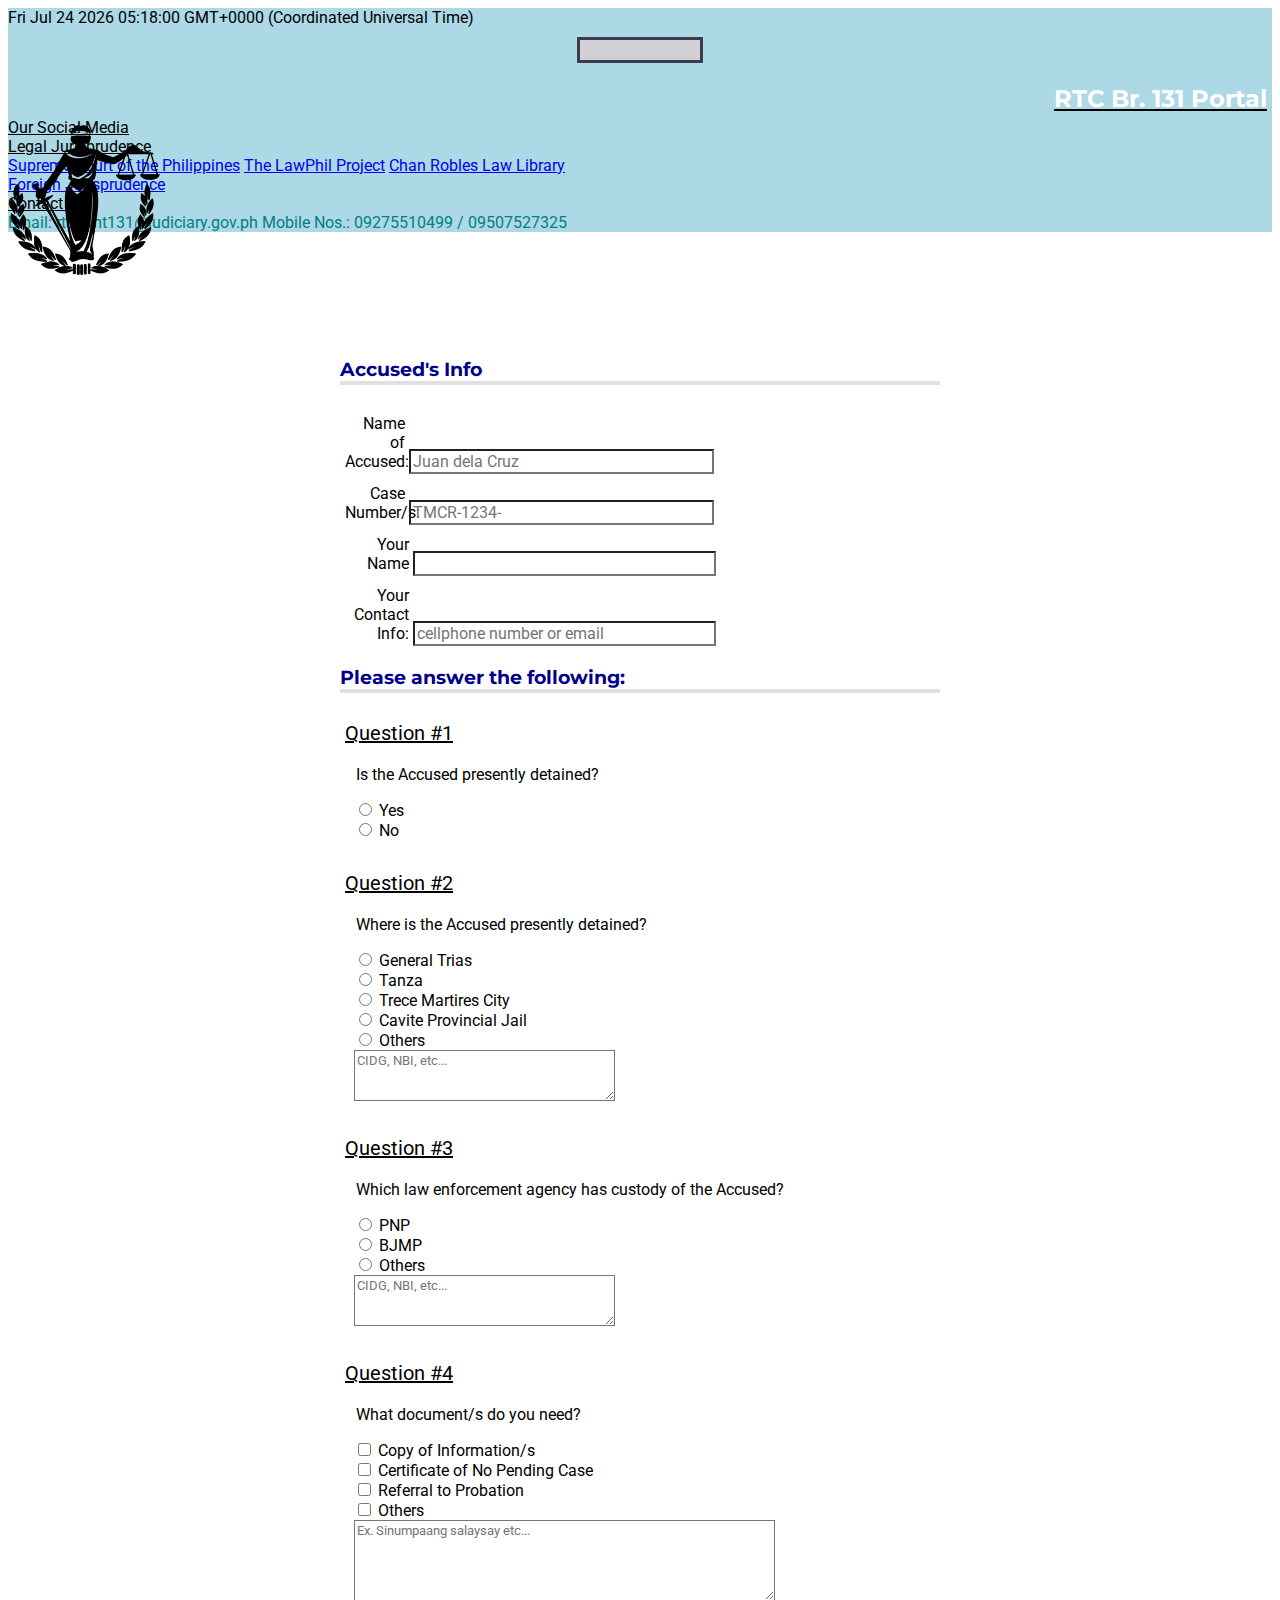
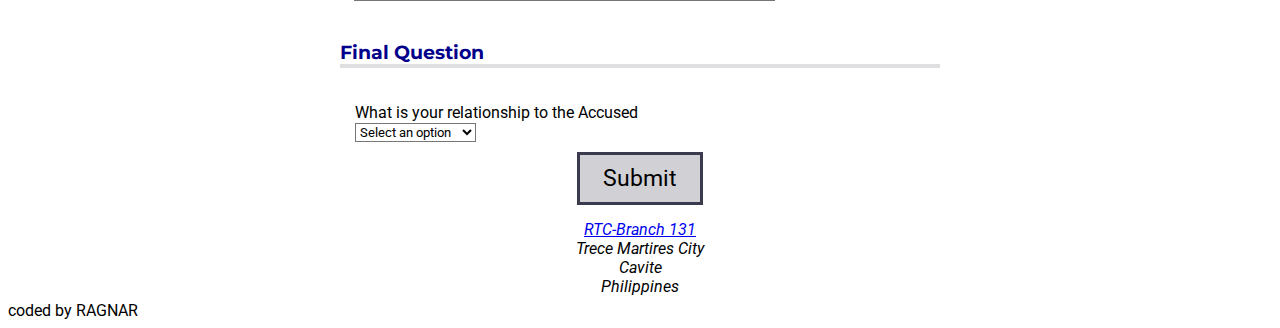
==== index.html @ 9e2273bf "Update index.html" ====
<!DOCTYPE html>
<html>
<head>
   <!-- Required meta tags -->
    <meta charset="utf-8">
    <meta name="viewport" content="width=device-width, initial-scale=1, shrink-to-fit=no">

  <title>RTC | Portal</title>

    <!-- Fonts -->
  <link rel="preconnect" href="https://fonts.googleapis.com">
  <link rel="preconnect" href="https://fonts.gstatic.com" crossorigin>
  <link href="https://fonts.googleapis.com/css2?family=Montserrat:wght@600&family=Roboto&display=swap" rel="stylesheet">

  <!-- Bootstrap CSS -->
    <link rel="stylesheet" href="https://cdn.jsdelivr.net/npm/bootstrap@4.6.2/dist/css/bootstrap.min.css" integrity="sha384-xOolHFLEh07PJGoPkLv1IbcEPTNtaed2xpHsD9ESMhqIYd0nLMwNLD69Npy4HI+N" crossorigin="anonymous">

  <!-- Personal CSS -->
  <link rel="stylesheet" type="text/css" href="index.css">
</head>
<body background="\50-Beautiful-and-Minimalist-Presentation-Backgrounds-036">
  <!-- Ctrl + / to create comments -->

  <!-- Navbar -->
<nav class="navbar navbar-expand-lg navbar-light bg-hsl
 fixed-top">
    
     <img id="logo" src="justice.png" >
    
     <!-- Display current time and date -->
<script type="text/javascript"> 
function display_c(){
var refresh=1000; // Refresh rate in milli seconds
mytime=setTimeout('display_ct()',refresh)
}

function display_ct() {
var x = new Date()
document.getElementById('ct').innerHTML = x;
display_c();
 }
</script>
</script>
</head>

<body onload=display_ct();>
<span id='ct' ></span>
  
    <button
      class="navbar-toggler"
      type="button"
      data-toggle="collapse"
      data-target="#portfolio-nav"
    >
      <span class="navbar-toggler-icon"></span>
    </button>

    <div class="collapse navbar-collapse" id="portfolio-nav">
      <ul class="navbar-nav mx-auto">
        <li class="nav-item active">
        <a class="nav-link" href="#"><h2 id="court-name">RTC Br. 131 Portal<span class="sr-only">(current)</span></h1></a>
      </li>
      <li class="nav-item">
        <a class="nav-link" href="https://www.facebook.com/LessInLifeMoreInLaw">Our Social Media</a>
      </li>
      <li class="nav-item dropdown">
        <a class="nav-link dropdown-toggle" href="#" role="button" data-toggle="dropdown" aria-expanded="false">
          Legal Jurisprudence
        </a>
        <div class="dropdown-menu">
          <a class="dropdown-item" href="https://sc.judiciary.gov.ph/decisions/"> Supreme Court of the Philippines</a>
          <a class="dropdown-item" href="https://lawphil.net/judjuris/judjuris.html"> The LawPhil Project</a>
          <a class="dropdown-item" href="https://www.chanrobles.com/scdecisions/">Chan Robles Law Library</a>
          <div class="dropdown-divider"></div>
          <a class="dropdown-item" href="https://www.supremecourt.gov/search.aspx?Search=case+law">Foreign Jurisprudence</a>

        <li class="nav-item dropdown">
        <a class="nav-link dropdown-toggle" href="#" role="button" data-toggle="dropdown" aria-expanded="false">
          Contact Us
        </a>
        <div class="dropdown-menu">
          <a class="dropdown-item">Email: rtc1tmt131@judiciary.gov.ph</a>
          <a class="dropdown-item" >Mobile Nos.: 09275510499 / 09507527325</a>
          
        </ul>
    </div>
  </nav>
  <!-- wrapper/container for our page -->
  <!-- <div class="container-fluid">
    <section class="jumbotron text-center" id="landing"> -->
     
      
    </section>

    <main>
<!-- FORM -->
      <form method="post" action="https://business.facebook.com/latest/inbox/all?asset_id=107671077491972&nav_ref=pages_classic_isolated_section_inbox_redirect&entry_exp=sodhniwgpb">
<!--INFO-->
        <section role="region" aria-labelledby="accused-info">
          <h3 id="accused-info">Accused's Info</h3>
          <div class="info">
            <label for="accused-name">Name of Accused:</label>
            <input type="text" name="accused-name" id="accused-name" placeholder="Juan dela Cruz"/>
          </div>
          <div class="info">
            <label for="case-number">Case Number/s:</label>
            <input type="text" name="case-number" id="case-number" placeholder="TMCR-1234-"/>
            <div class="info">
            <label for="accused-name">Your Name</label>
            <input type="text" name="name" id="name" />
          </div>
          <div class="info">
            <label for="contact-info">Your Contact Info:</label>
            <input type="text" name="contact-info" id="contact-info" placeholder="cellphone number or email" />
          </div>
          </div>
          
          <!-- <div class="info">
            <label for="date">Date Arrested:<span class="sr-only">(Date of Arrest)</span></label>
            <input type="date" name="date-arrested" id="date-arrested" />
          </div> -->
        </section>
        <section role="region" aria-labelledby="questions">
          <h3 id="questions">Please answer the following:</h3>
<!--Q1-->
          <div class="question-block">
            <p>1</p>
            <fieldset class="question" name="question-one">
              <legend>
                Is the Accused presently detained?
              </legend>
              <ul class="answers-list">
                <li>
                  <label for="q1-a1">
                    <input type="radio" id="q1-a1" name="q1" value="yes" />
                    Yes
                  </label>
                </li>
                <li>
                  <label for="q1-a2">
                    <input type="radio" id="q1-a2" name="q1" value="no" />
                    No
                  </label>
                </li>
              </ul>
            </fieldset>
          </div>
<!--Q2-->
          <div class="question-block">
            <p>2</p>
            <fieldset class="question" name="question-two">
              <legend>
                Where is the Accused presently detained?
              </legend>
              <ul class="answers-list">
                <li>
                  <label for="q2-a1">
                    <input type="radio" id="q2-a1" name="q2" value="gen-trias" />
                    General Trias
                  </label>
                </li>
                <li>
                  <label for="q2-a2">
                    <input type="radio" id="q2-a2" name="q2" value="tanza" />
                    Tanza
                  </label>
                <li>
                  <label for="q2-a3">
                    <input type="radio" id="q2-a3" name="q2" value="trece" />
                    Trece Martires City
                  </label>
                  <li>
                  <label for="q2-a4">
                    <input type="radio" id="q2-a4" name="q2" value="provincial" />
                    Cavite Provincial Jail
                  </label>
                </li>
                <li>
                <label for="q2-a5">
                    <input type="radio" id="q2-a5" name="q2" value="others" />
                    Others
                     <div class="answer">
              <textarea id="css-questions" name="css-questions" rows="3" cols="30" placeholder="CIDG, NBI, etc..."></textarea>
            </div>
                  </label>
                </li>
              </ul>
            </fieldset>
          </div>
<!--Q3-->
        <div class="question-block">
            <p>3</p>
            <fieldset class="question" name="question-three">
              <legend>
                Which law enforcement agency has custody of the Accused?
              </legend>
              <ul class="answers-list">
                <li>
                  <label for="q3-a1">
                    <input type="radio" id="q3-a1" name="q3" value="pnp" />
                    PNP
                  </label>
                </li>
                <li>
                  <label for="q3-a2">
                    <input type="radio" id="q3-a2" name="q3" value="bjmp" />
                    BJMP
                  </label>
                </li>
                <!-- <li>
                  <label for="q3-a3">
                    <input type="radio" id="q3-a3" name="q3" value="provincial" />
                    Cavite Provincial Jail
                  </label>
                </li> -->
                <li>
                  <label for="q3-a3">
                    <input type="radio" id="q3-a3" name="q3" value="others" />
                    Others
                    <div class="answer">
              <textarea id="css-questions" name="css-questions" rows="3" cols="30" placeholder="CIDG, NBI, etc..."></textarea>
            </div>
                  </label>
                </li>
              </ul>
            </fieldset>
          </div>
<!--Q4-->
        <div class="question-block">
            <p>4</p>
            <fieldset class="question" name="question-two">
              <legend>
                What document/s do you need?
              </legend>
              <ul class="answers-list">
                <li>
                  <label for="q4-a1">
                    <input type="checkbox" id="q4-a1" name="q4" value="copy-information" />
                    Copy of Information/s
                  </label>
                </li>
                <li>
                  <label for="q4-a2">
                    <input type="checkbox" id="q4-a2" name="q4" value="no-pending" />
                    Certificate of No Pending Case
                  </label>
                <li>
                  <label for="q4-a3">
                    <input type="checkbox" id="q4-a3" name="q4" value="referral" />
                    Referral to Probation
                  </label>
                  <li>
                  <label for="q4-a4">
                    <input type="checkbox" id="q4-a4" name="q4" value="others" />
                    Others
                    <div class="answer">
              <textarea id="css-questions" name="css-questions" rows="5" cols="50" placeholder="Ex. Sinumpaang salaysay etc..."></textarea>
            </div>
                  </label>
                </li>
              </ul>
            </fieldset>
          </div>
          </section>
<!--Q5-->
        <section role="region" aria-labelledby="css-questions">
          <h3 id="additional-questions">Final Question</h3>
          <div class="formrow">
            <div class="question-block">
              <label for="customer">What is your relationship to the Accused</label>
            </div>
            <div class="answer">
              <select name="customer" id="customer" required>
                <option value="">Select an option</option>
                <option value="son">Son</option>
                <option value="daughter">Daughter</option>
                <option value="father">Father</option>
                <option value="mother">Mother</option>
                <option value="spouse">Spouse</option>
                <option value="accused">I am the Accused</option>
                <option value="others">Others</option>
              </select>
            </div>
            </section>


<!--  -->
           <!--  <div class="question-block">
              <label for="css-questions">Do you have any questions:</label>
            </div>
            <div class="answer">
              <textarea id="css-questions" name="css-questions" rows="5" cols="24" placeholder="Who is flexbox..."></textarea>
            </div> -->
<!--  -->
          </div>
        </section>
        <button type="submit">Submit</button>
      </form>
    </main>
    <footer>
      <address>
        <a href="https://business.facebook.com/latest/home?asset_id=107671077491972&bpn_id=560214174838591&nav_ref=pages_classic_isolated_section_inbox_diode">RTC-Branch 131</a><br />
        Trece Martires City<br />
        Cavite<br />
        Philippines<br>
      </address>
      coded by RAGNAR
    </footer>

  <!-- Option 1: jQuery and Bootstrap Bundle (includes Popper) -->
    <script src="https://cdn.jsdelivr.net/npm/jquery@3.5.1/dist/jquery.slim.min.js" integrity="sha384-DfXdz2htPH0lsSSs5nCTpuj/zy4C+OGpamoFVy38MVBnE+IbbVYUew+OrCXaRkfj" crossorigin="anonymous"></script>
    <script src="https://cdn.jsdelivr.net/npm/bootstrap@4.6.2/dist/js/bootstrap.bundle.min.js" integrity="sha384-Fy6S3B9q64WdZWQUiU+q4/2Lc9npb8tCaSX9FK7E8HnRr0Jz8D6OP9dO5Vg3Q9ct" crossorigin="anonymous"></script>
</body>
</html>
---- index.css ----
* {
	font-family: "Roboto", sans-serif;
	/*semicolon: delimeter*/
	background-color: transparent;
}

img {
	height: 250px;
	width: 250px;
}

p {
	font-size: 20px;
}

/*title {
	color: white;
}*/

#landing {
	color: white;
	font-size: 25px;
}
.jumbotron {
	background-color: transparent;
}

nav {
	background-color: lightblue;
}
.navbar-nav {
	padding-bottom: 0px;
	/*font-size: 25px;*/
	color: teal;
}

.nav-link {
	color: black;
}

.court-name {
	color: white;
	font-size: 200%;
	text-align: center;
}

#logo {
	position: absolute; 
	top: 0; 
	left: 10px;
	top: 125px; 
	z-index: 80;
	width: 150px;
	height: 150px; 
}

#landing {
	height: 50vh;
	display: flex;
	flex-direction: column;
	justify-content: center;
	align-items: center;
	/*font-weight: 100%;*/
	
}

/*#portfolio-nav {
	text-align: right;
	margin-bottom: 0px;
	padding-bottom: 0px;*/
}

.dropdown-toggle {
	color: white;
}

/* Center the content vertically using flexbox */
#gallery {
	display: flex;
	align-items: center;
	flex-direction: column;
	justify-content: center;
	height: 60vh;
}

/* Removes bullets of the  ul/li */
ul {
	list-style-type: none;
	padding: 0;
}

/* Changes the color and font  of the section headers */
h3 {
	color: darkblue;
	
}

h2 {
	color: white;
	padding: 5px;
	margin: 0px;
	text-align: right;
}

h2, h3 {
	font-family: "Montserrat", sans-serif;
}

main {
  padding-top: 100px;
  /*width: 10000px;*/
  border-width: 50px;
}

section {
  width: 80%;
  margin: 0 auto 10px auto;
  max-width: 600px;
}

/*h1,
h2 {
  font-family: Verdana, Tahoma;
}*/

h3 {
  border-bottom: 4px solid #dfdfe2;
  margin-top: 0px;
  padding-top: 10px;
}

.info {
  padding: 10px 0 0 5px;
}

.formrow {
  margin-top: 30px;
	padding: 0px 15px;
}

input {
  font-size: 16px;
}

.info label, .info input {
  display: inline-block;
  text-align: right;
}

.info input {
  width: 50%;
  text-align: left;
}

.info label {
  width: 10%;
  min-width: 55px;
}

.question-block {
  text-align: left;
	display: block;
	width: 100%;
	margin-top: 5px;
	padding-top: 5px;
}

p {
  margin-top: 5px;
  padding-left: 5px;
  font-size: 20px;
  text-underline-position: left;
  text-decoration: underline;
}

p::before {
  content: "Question #";
}

.question {
  border: none;
  padding-bottom: 0;
  padding-top: 0;
}

.answers-list {
  list-style: none;
  padding: 0;
}

button {
	display: block;
	margin: 10px auto;
	width: 10%;
	padding: 10px;
	font-size: 23px;
	background: #d0d0d5;
	border: 3px solid #3b3b4f;
}

/*#contact-info {
	display: block;
	margin: 10px auto;
	width: 10%;
	padding: 10px;
	font-size: 23px;
	background: #d0d0d5;
	border: 3px solid #3b3b4f;*/
}
footer {
	background-color: transparent;
	display: flex;
	justify-content: center;
}

footer,
footer a {
  font-color: white;
}

address {
  text-align: center;
  padding: 0.3em;
}

.sr-only {
  position: absolute;
	width: 1px;
	height: 1px;
	padding: 0;
	margin: -1px;
	overflow: hidden;
	clip: rect(0, 0, 0, 0);
	white-space: nowrap;
	border: 0;
}
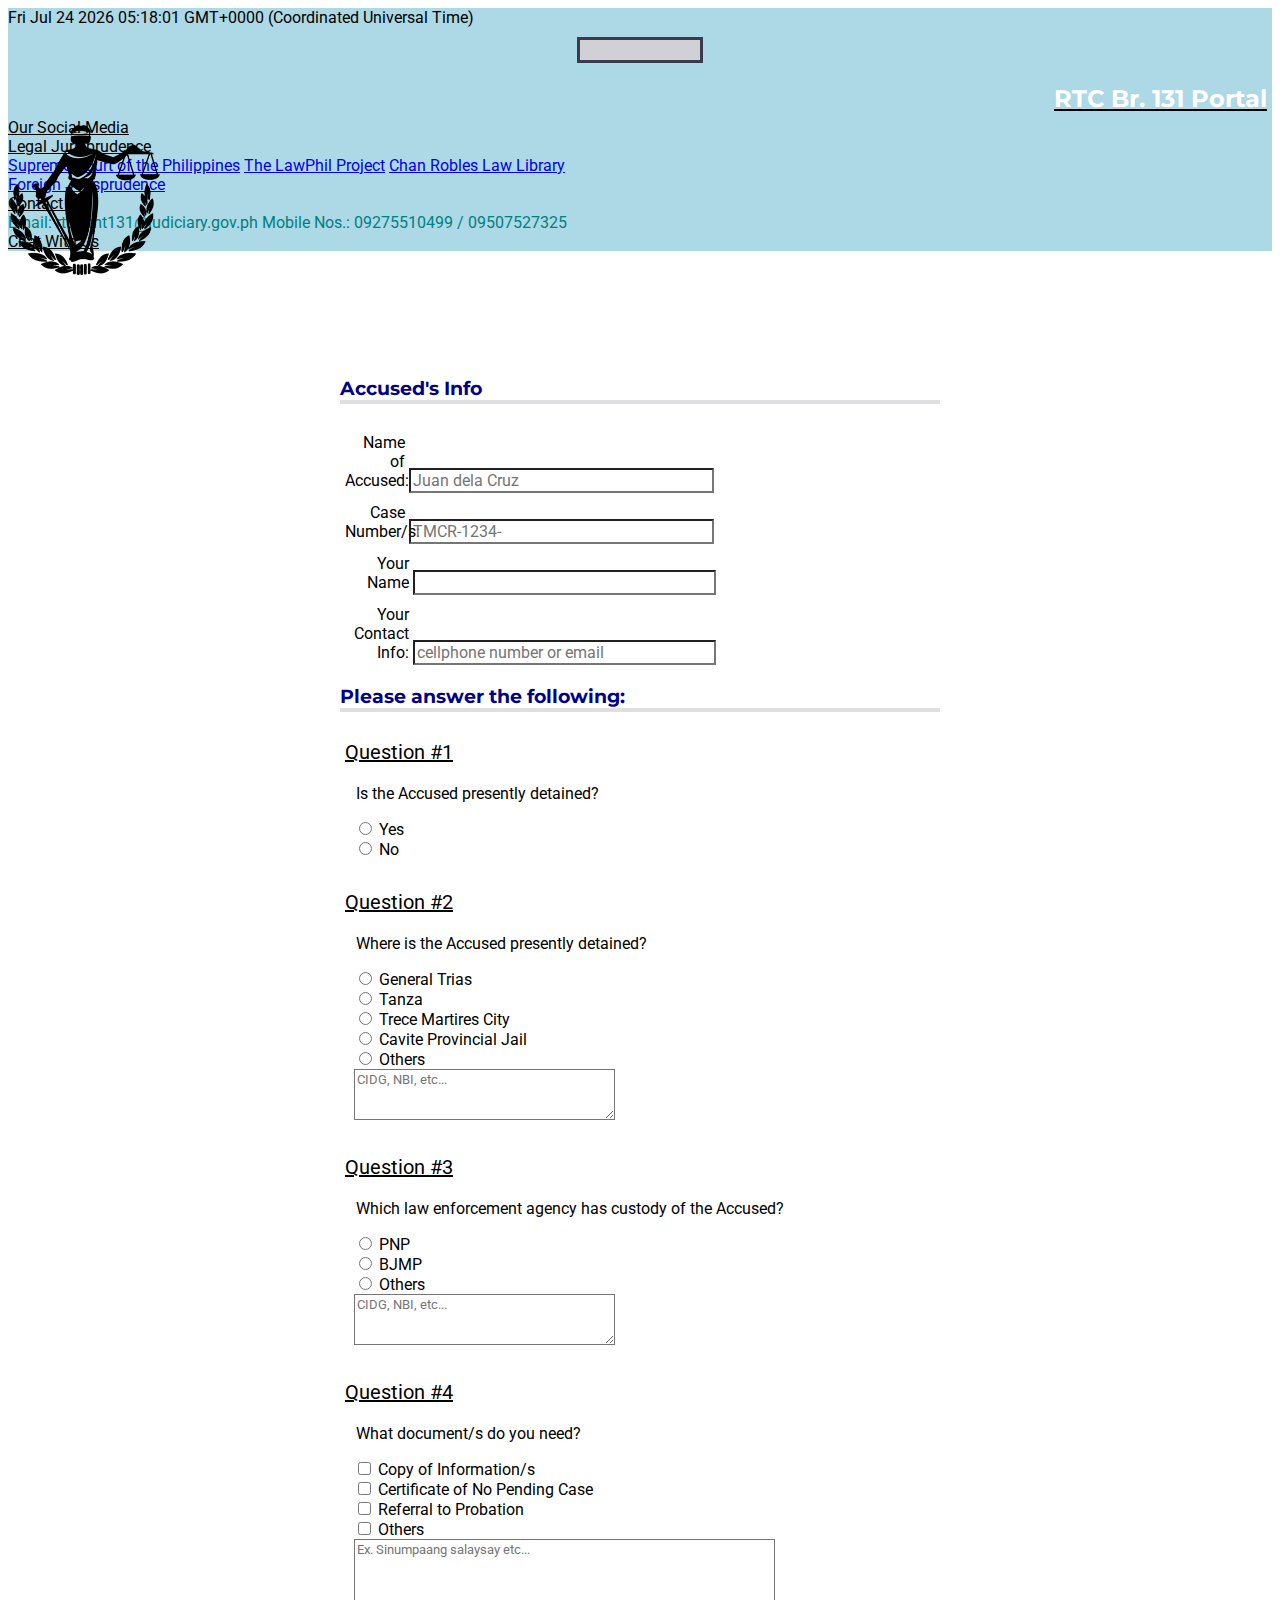
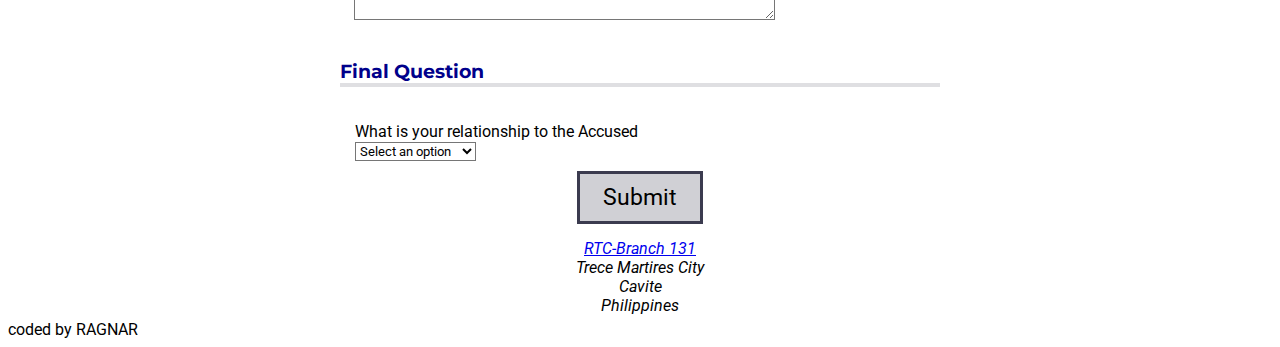
==== commit cabcfbe1: "Added CHAT link" ====
--- a/index.html
+++ b/index.html
@@ -81,6 +81,9 @@
         <div class="dropdown-menu">
           <a class="dropdown-item">Email: rtc1tmt131@judiciary.gov.ph</a>
           <a class="dropdown-item" >Mobile Nos.: 09275510499 / 09507527325</a>
+           <li class="nav-item">
+        <a class="nav-link" href="https://business.facebook.com/latest/inbox/all?asset_id=107671077491972&nav_ref=pages_classic_isolated_section_inbox_redirect&entry_exp=sodhniwgpb&mailbox_id=&selected_item_id=100069258820663">Chat With Us</a>
+      </li>
           
         </ul>
     </div>
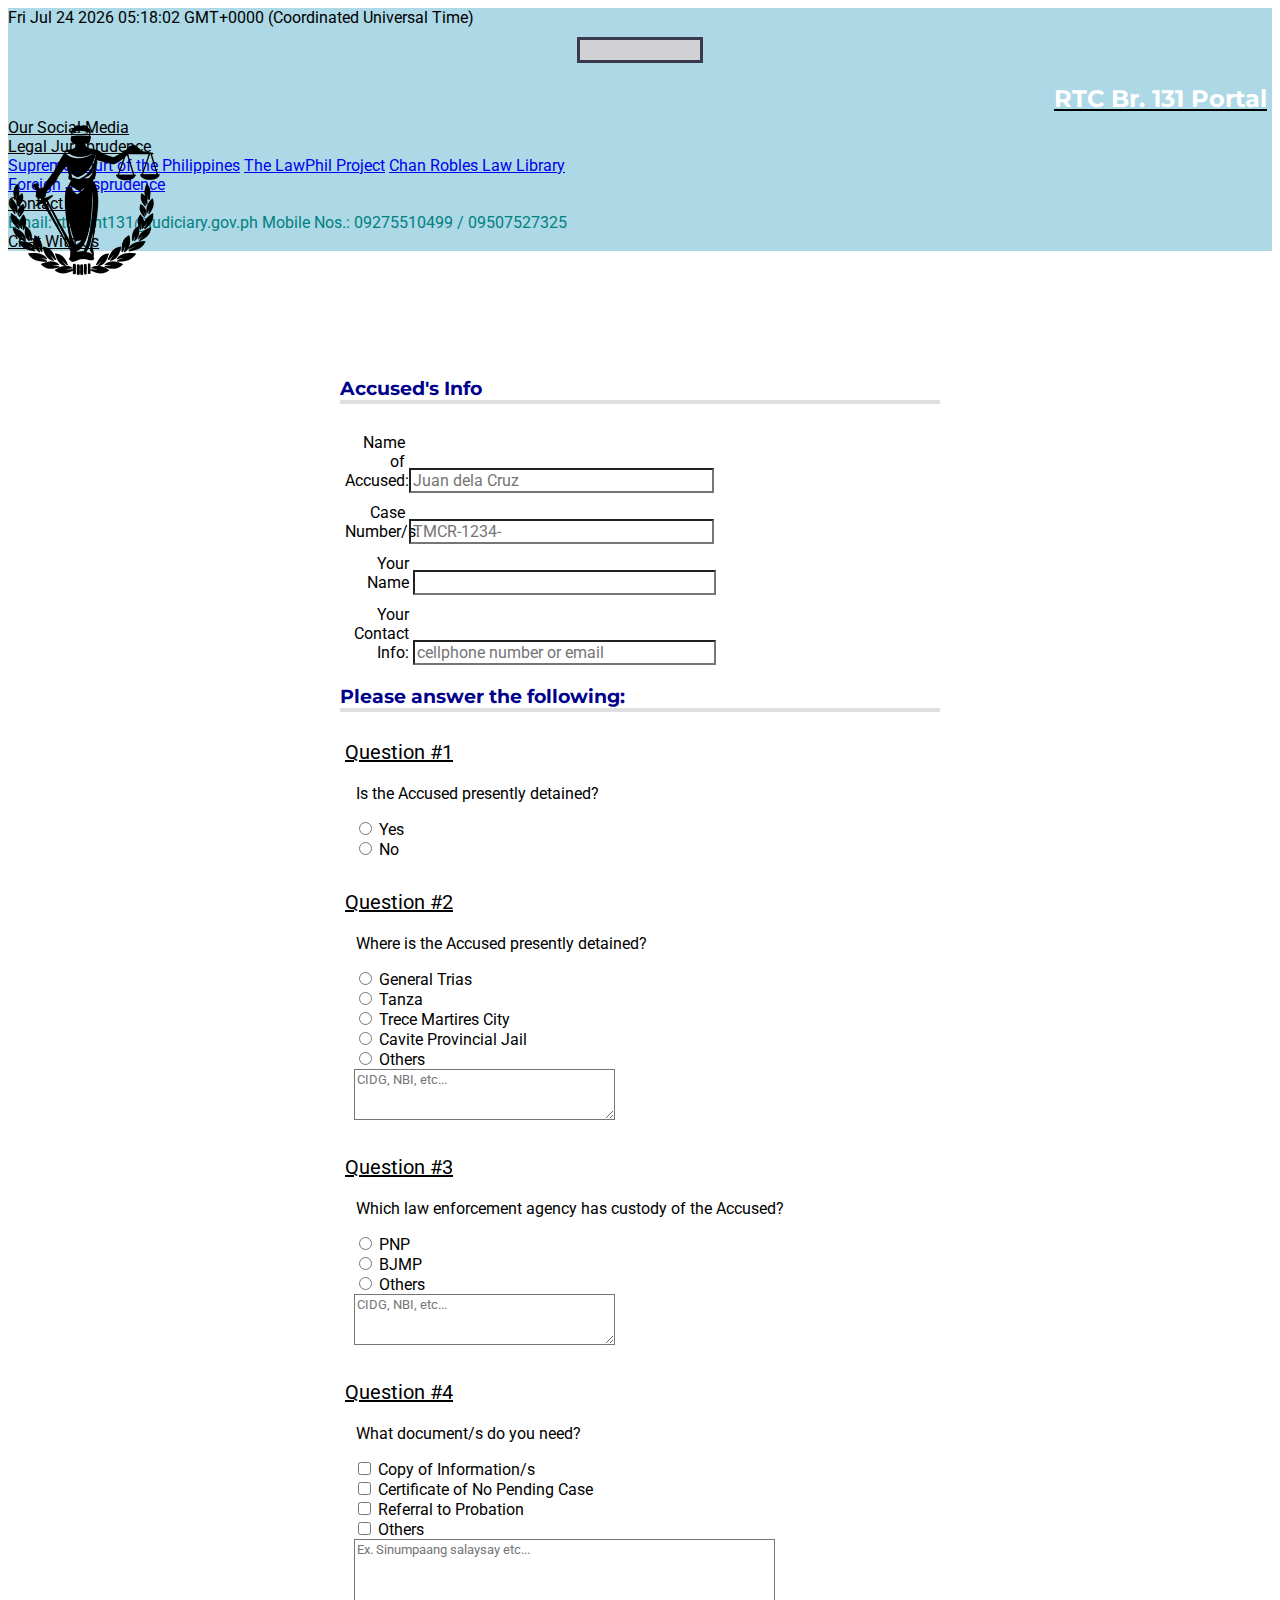
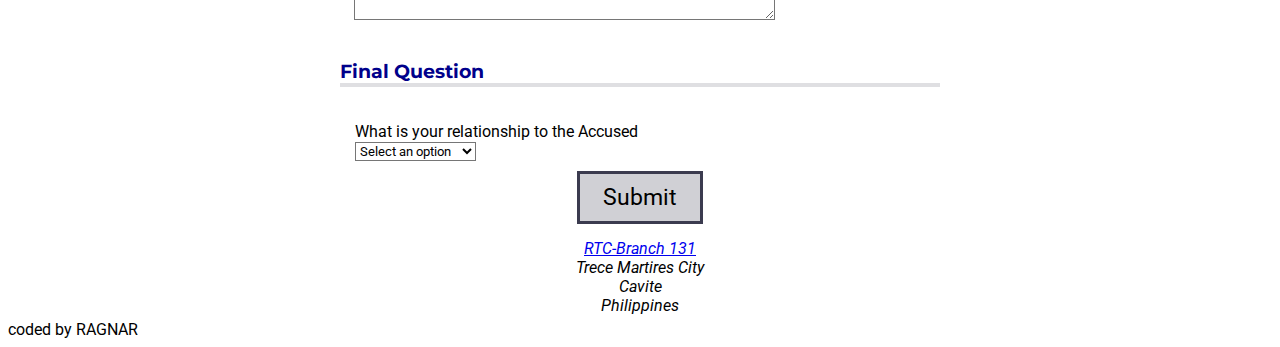
==== commit 65e4c47f: "shrink-to-fit=yes" ====
--- a/index.html
+++ b/index.html
@@ -3,7 +3,7 @@
 <head>
    <!-- Required meta tags -->
     <meta charset="utf-8">
-    <meta name="viewport" content="width=device-width, initial-scale=1, shrink-to-fit=no">
+    <meta name="viewport" content="width=device-width, initial-scale=1, shrink-to-fit=yes">
 
   <title>RTC | Portal</title>
 
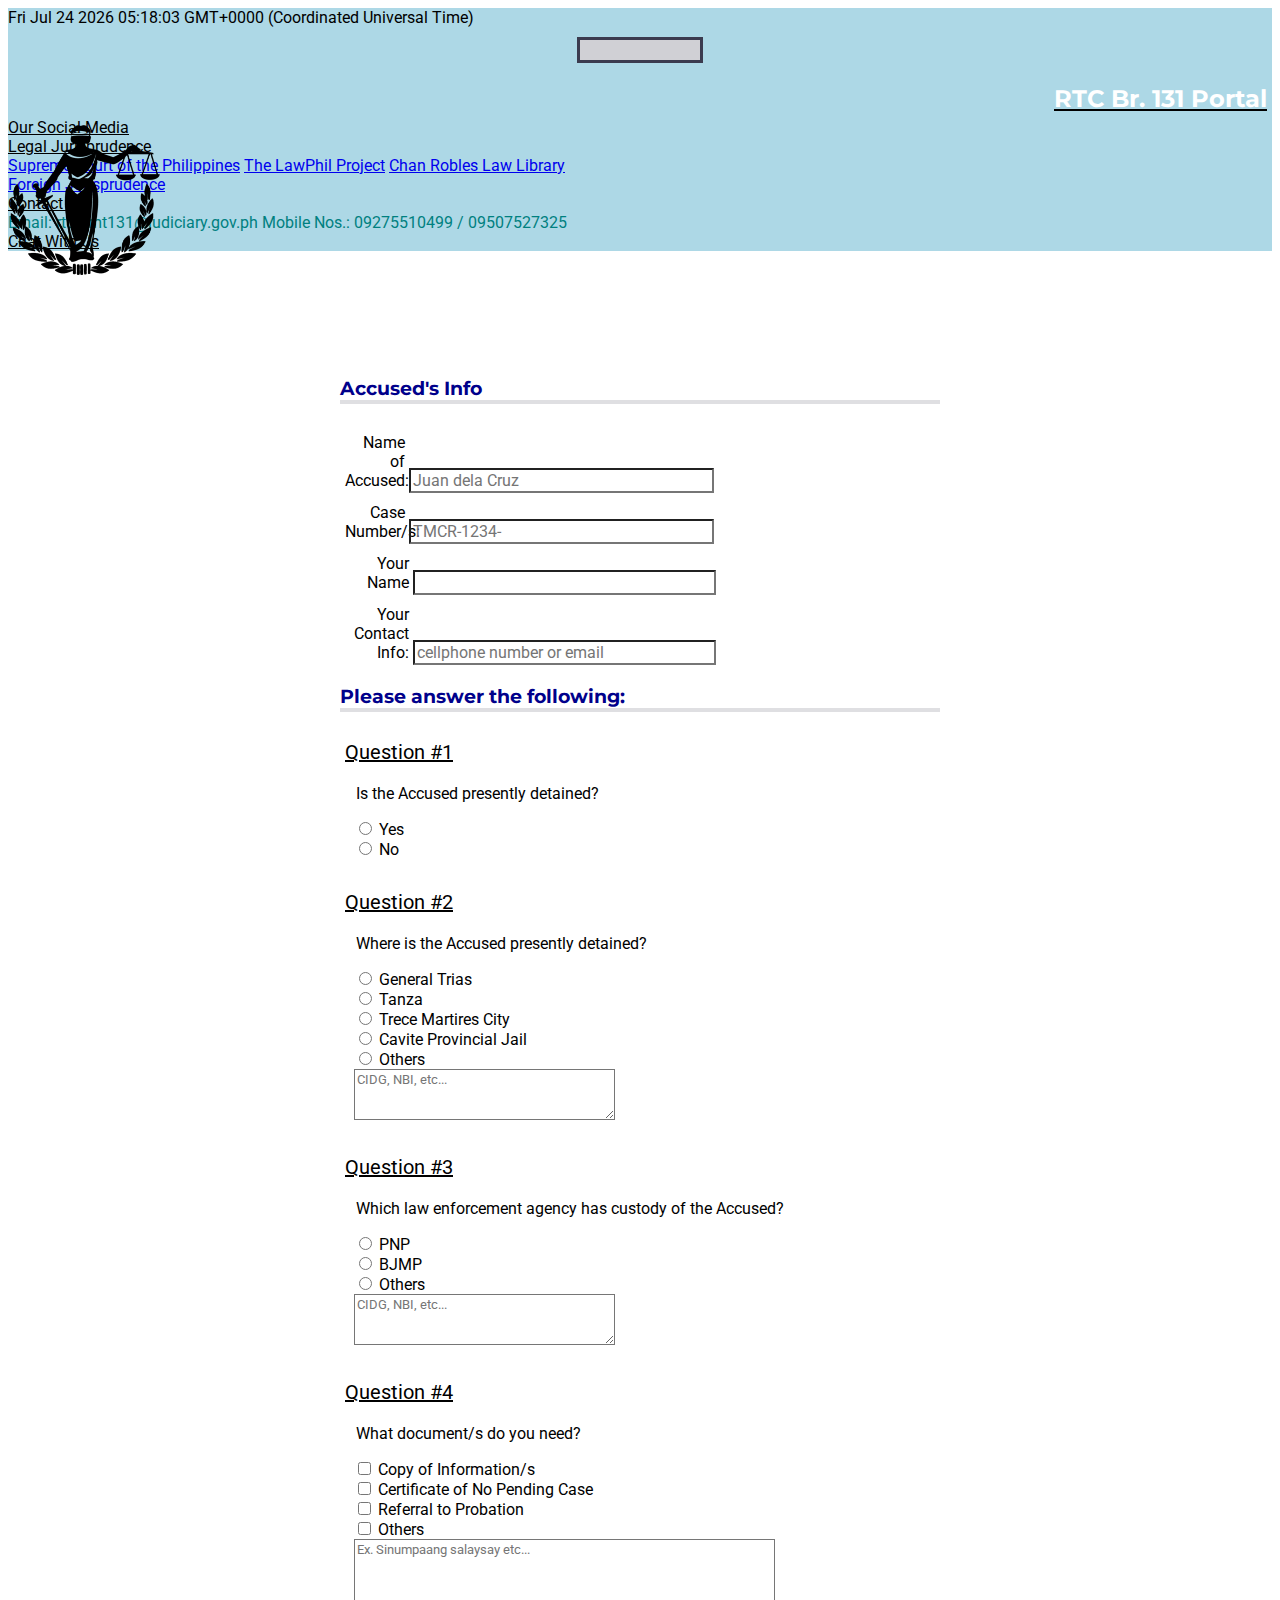
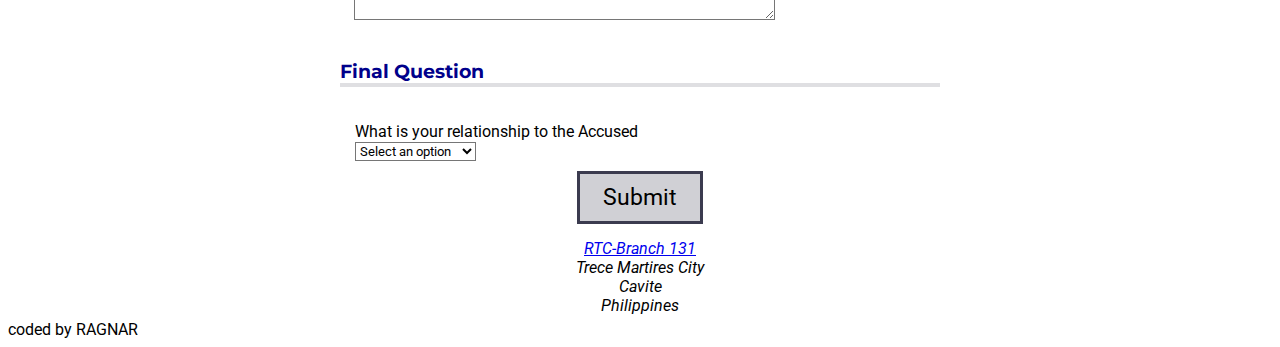
==== commit 2dd748de: "Removed "shrink-to-fit"" ====
--- a/index.html
+++ b/index.html
@@ -3,7 +3,7 @@
 <head>
    <!-- Required meta tags -->
     <meta charset="utf-8">
-    <meta name="viewport" content="width=device-width, initial-scale=1, shrink-to-fit=yes">
+    <meta name="viewport" content="width=device-width, initial-scale=1">
 
   <title>RTC | Portal</title>
 
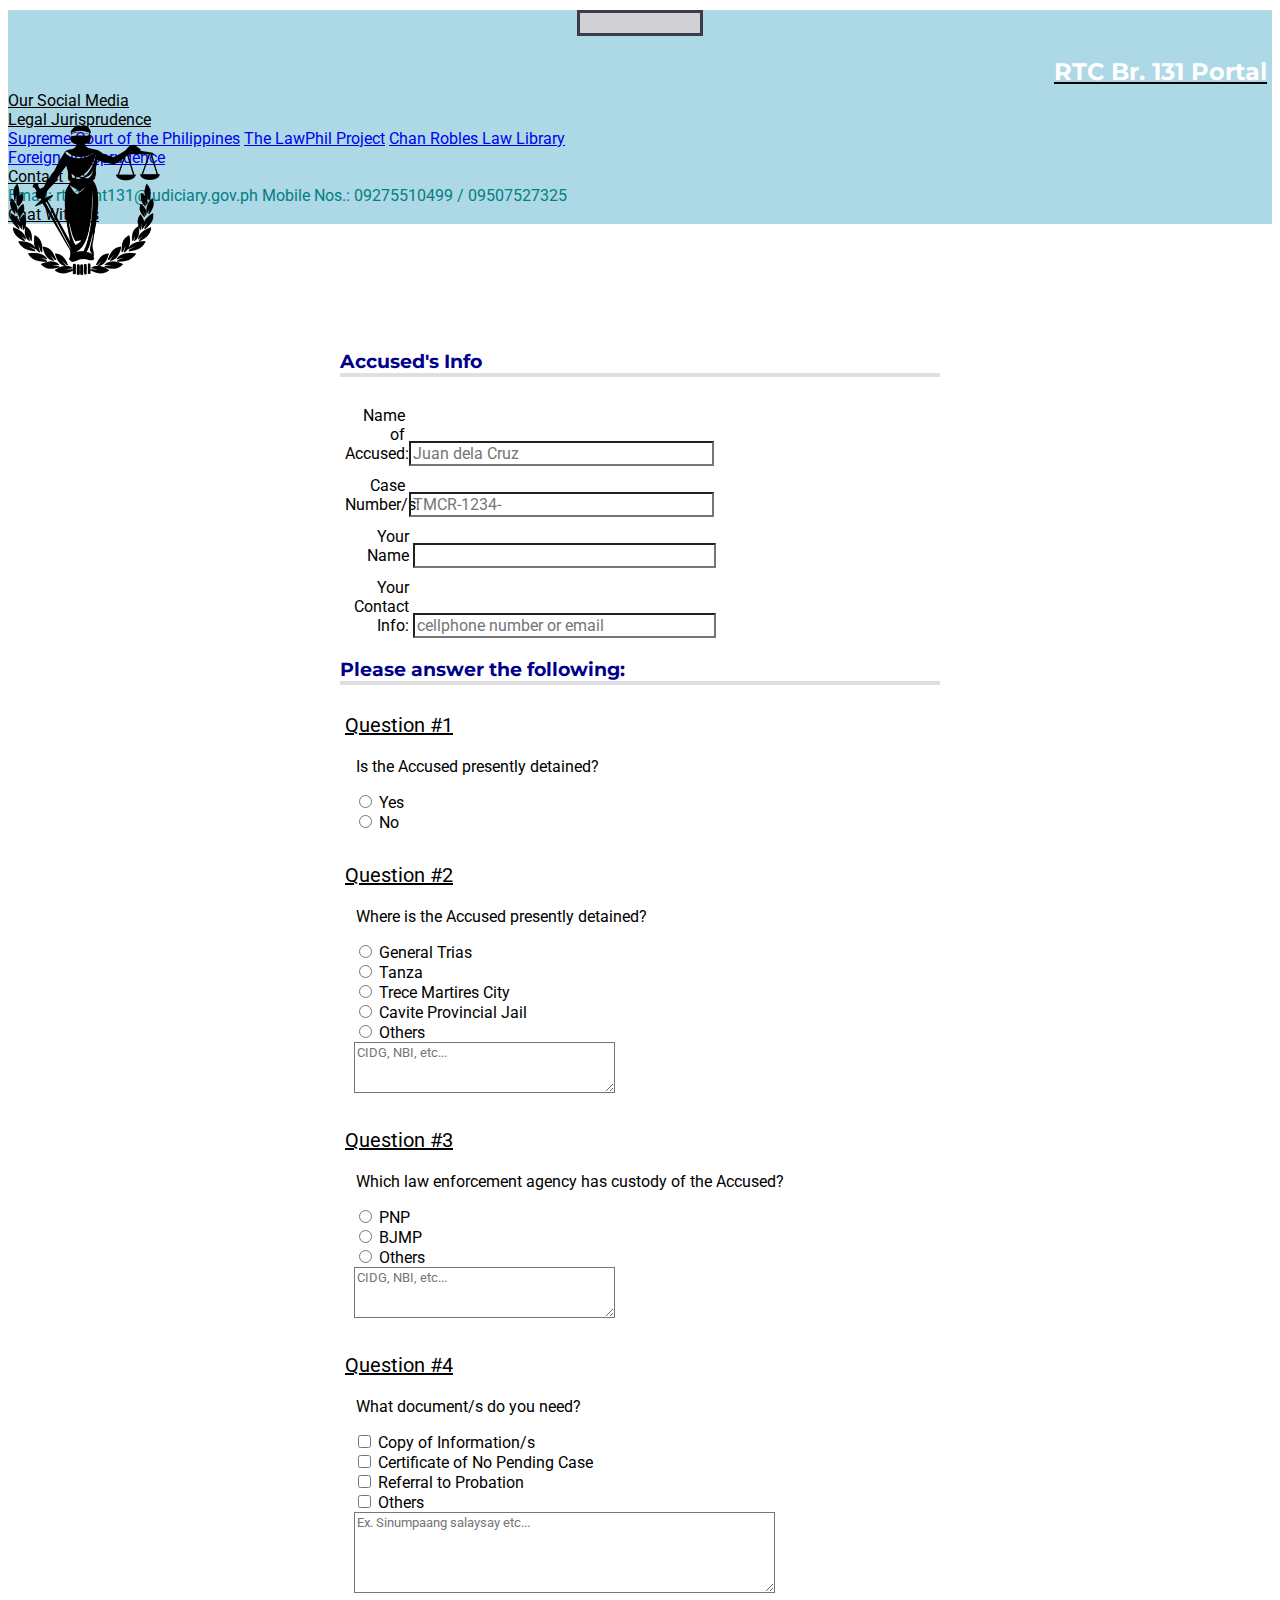
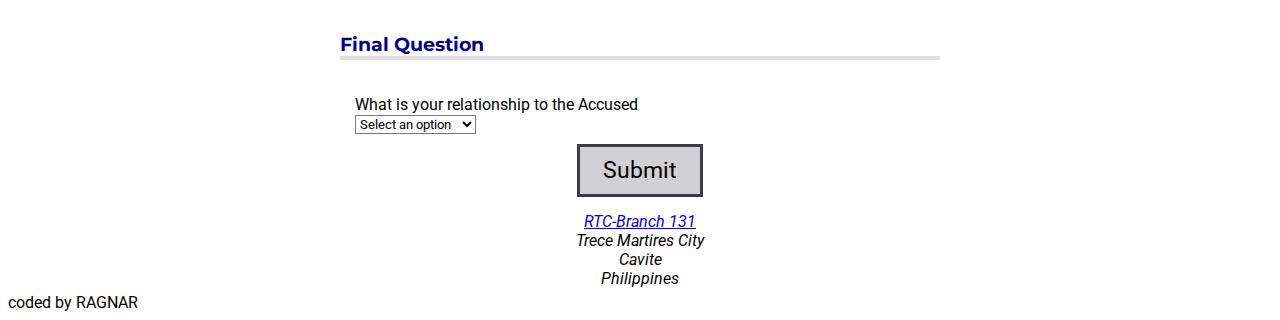
==== commit b0095161: "removed date and time" ====
--- a/index.html
+++ b/index.html
@@ -28,7 +28,7 @@
      <img id="logo" src="justice.png" >
     
      <!-- Display current time and date -->
-<script type="text/javascript"> 
+<!-- <script type="text/javascript"> 
 function display_c(){
 var refresh=1000; // Refresh rate in milli seconds
 mytime=setTimeout('display_ct()',refresh)
@@ -41,7 +41,7 @@
  }
 </script>
 </script>
-</head>
+</head> -->
 
 <body onload=display_ct();>
 <span id='ct' ></span>
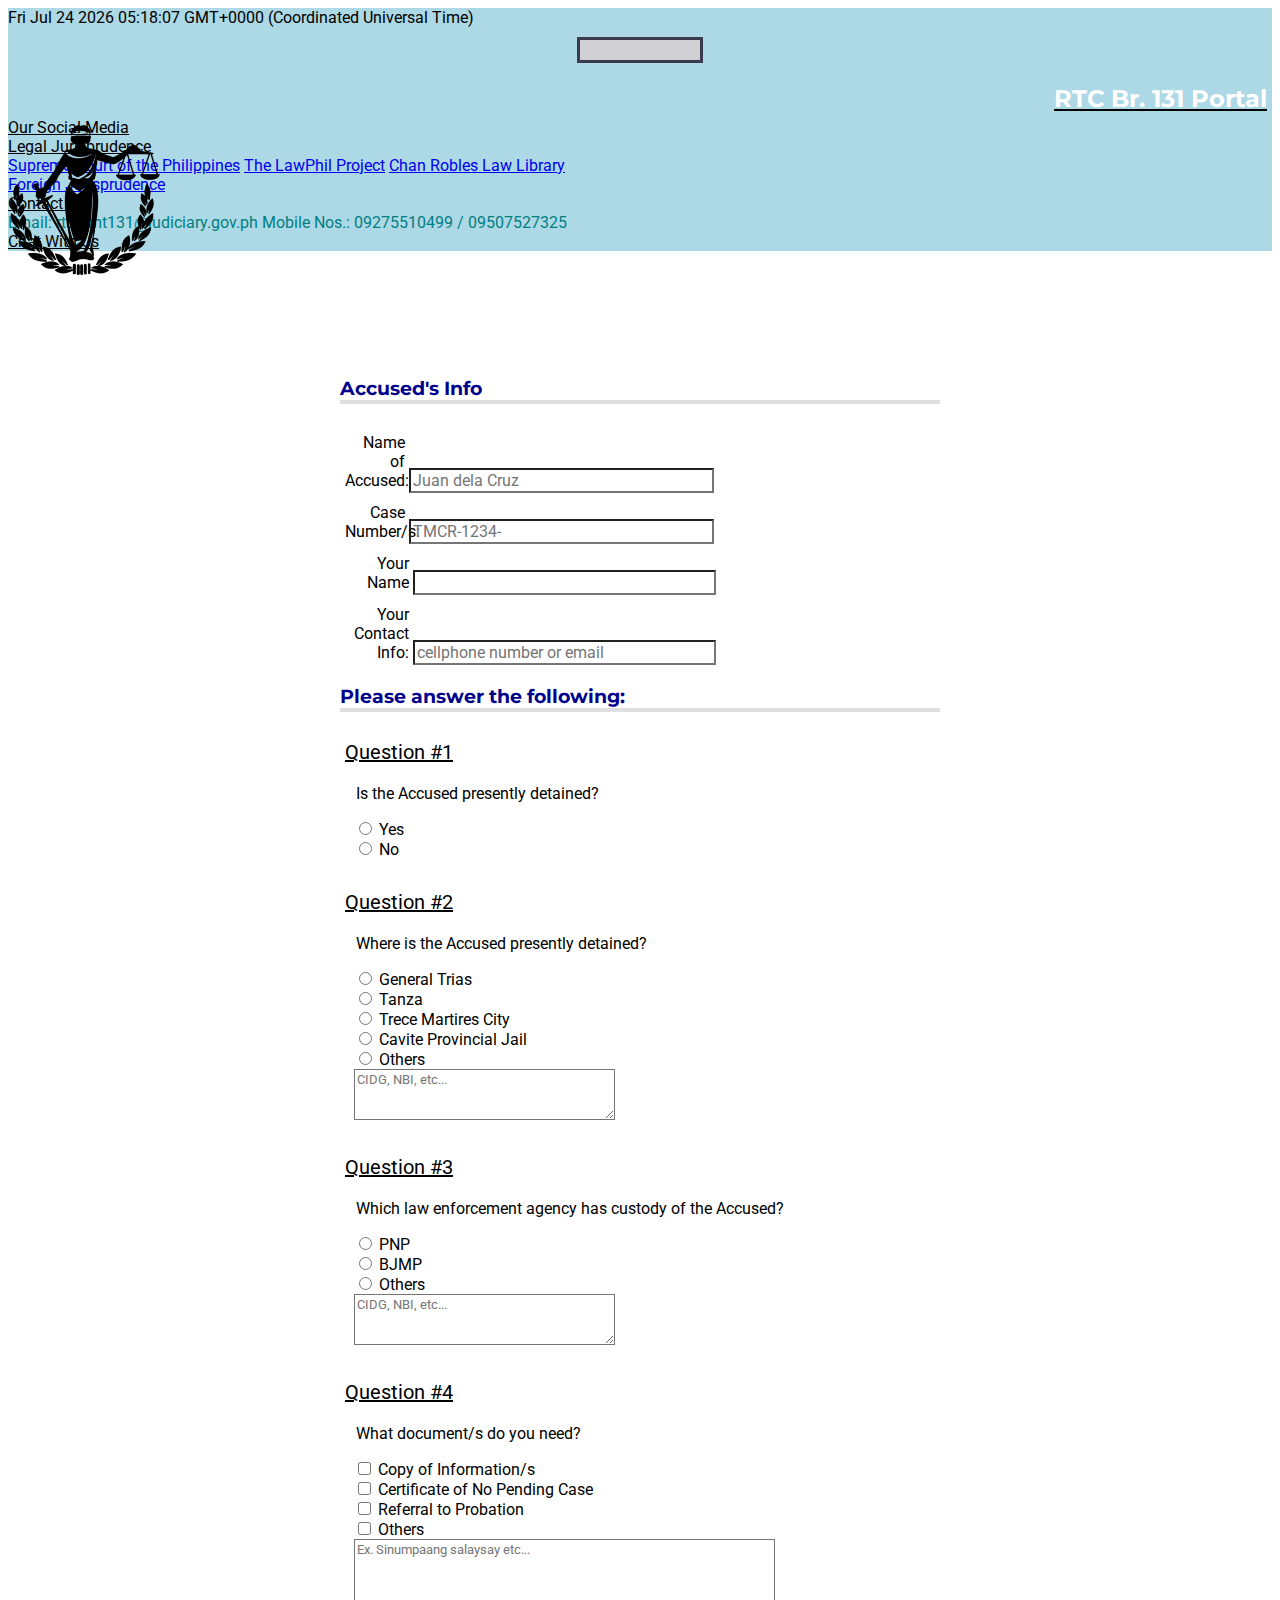
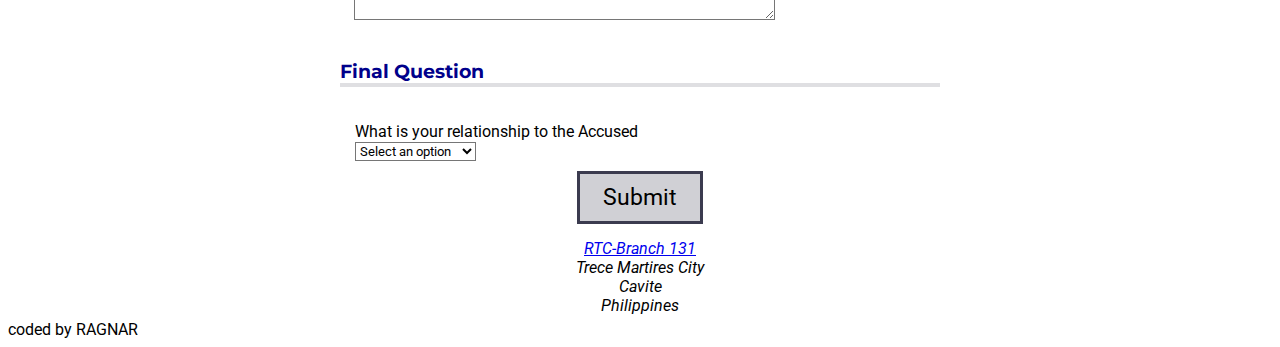
==== commit 16a481e3: "Update index.html" ====
--- a/index.html
+++ b/index.html
@@ -3,7 +3,7 @@
 <head>
    <!-- Required meta tags -->
     <meta charset="utf-8">
-    <meta name="viewport" content="width=device-width, initial-scale=1">
+    <meta name="viewport" content="width=device-width, initial-scale=1, shrink-to-fit=yes">
 
   <title>RTC | Portal</title>
 
@@ -28,7 +28,7 @@
      <img id="logo" src="justice.png" >
     
      <!-- Display current time and date -->
-<!-- <script type="text/javascript"> 
+<script type="text/javascript"> 
 function display_c(){
 var refresh=1000; // Refresh rate in milli seconds
 mytime=setTimeout('display_ct()',refresh)
@@ -41,7 +41,7 @@
  }
 </script>
 </script>
-</head> -->
+</head>
 
 <body onload=display_ct();>
 <span id='ct' ></span>
@@ -58,7 +58,7 @@
     <div class="collapse navbar-collapse" id="portfolio-nav">
       <ul class="navbar-nav mx-auto">
         <li class="nav-item active">
-        <a class="nav-link" href="#"><h2 id="court-name">RTC Br. 131 Portal<span class="sr-only">(current)</span></h1></a>
+        <a class="nav-link" href="#"><h2 id="court-name">RTC Br. 131 Portal<span class="sr-only">(current)</span></h2></a>
       </li>
       <li class="nav-item">
         <a class="nav-link" href="https://www.facebook.com/LessInLifeMoreInLaw">Our Social Media</a>
@@ -210,12 +210,6 @@
                     BJMP
                   </label>
                 </li>
-                <!-- <li>
-                  <label for="q3-a3">
-                    <input type="radio" id="q3-a3" name="q3" value="provincial" />
-                    Cavite Provincial Jail
-                  </label>
-                </li> -->
                 <li>
                   <label for="q3-a3">
                     <input type="radio" id="q3-a3" name="q3" value="others" />
--- a/index.css
+++ b/index.css
@@ -1,3 +1,8 @@
+@media only screen 
+  and (max-width: 480px) { 
+    ...
+} 
+
 * {
 	font-family: "Roboto", sans-serif;
 	/*semicolon: delimeter*/
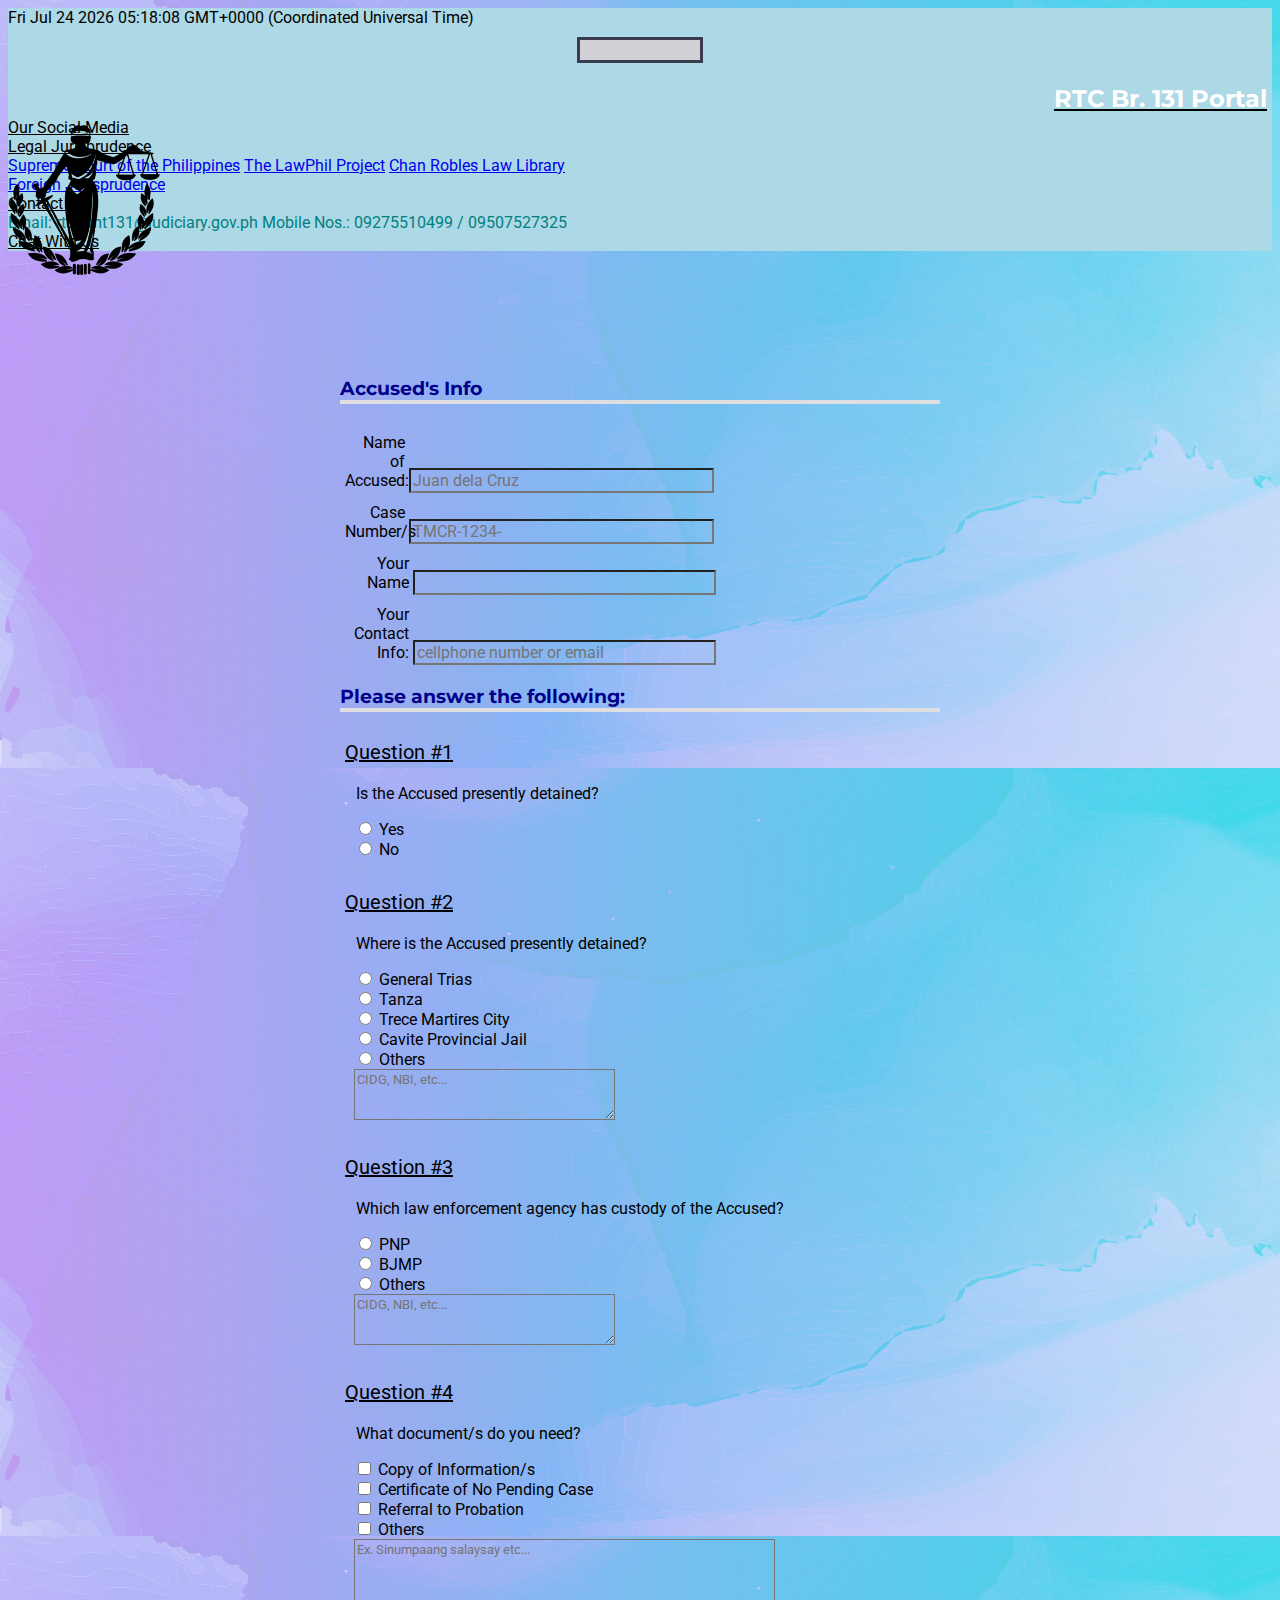
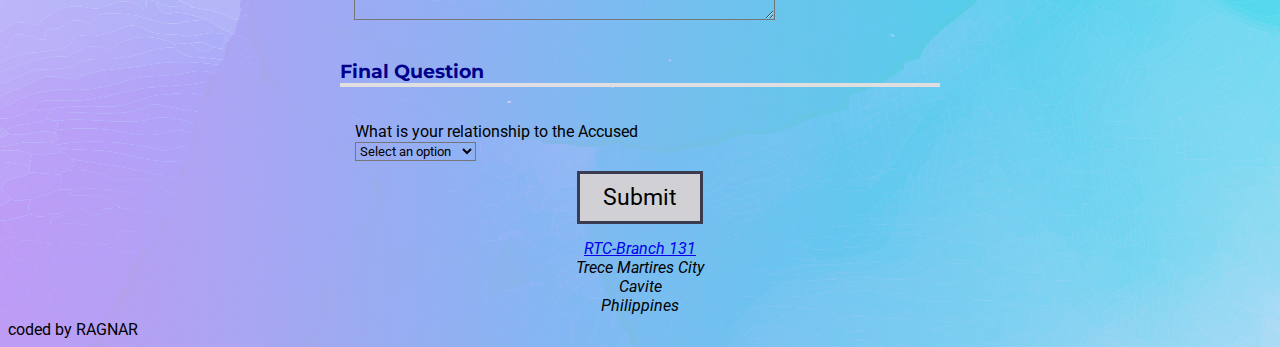
==== commit 99f708f7: "updated body background" ====
--- a/index.html
+++ b/index.html
@@ -18,7 +18,7 @@
   <!-- Personal CSS -->
   <link rel="stylesheet" type="text/css" href="index.css">
 </head>
-<body background="\50-Beautiful-and-Minimalist-Presentation-Backgrounds-036">
+<body background="50-Beautiful-and-Minimalist-Presentation-Backgrounds-036.jpg">
   <!-- Ctrl + / to create comments -->
 
   <!-- Navbar -->
--- a/index.css
+++ b/index.css
@@ -1,7 +1,3 @@
-@media only screen 
-  and (max-width: 480px) { 
-    ...
-} 
 
 * {
 	font-family: "Roboto", sans-serif;
@@ -239,3 +235,10 @@
 	white-space: nowrap;
 	border: 0;
 }
+
+@media only screen 
+  and (max-width: 480px) { 
+body {
+	background-color: lightblue;
+	  }
+} 
